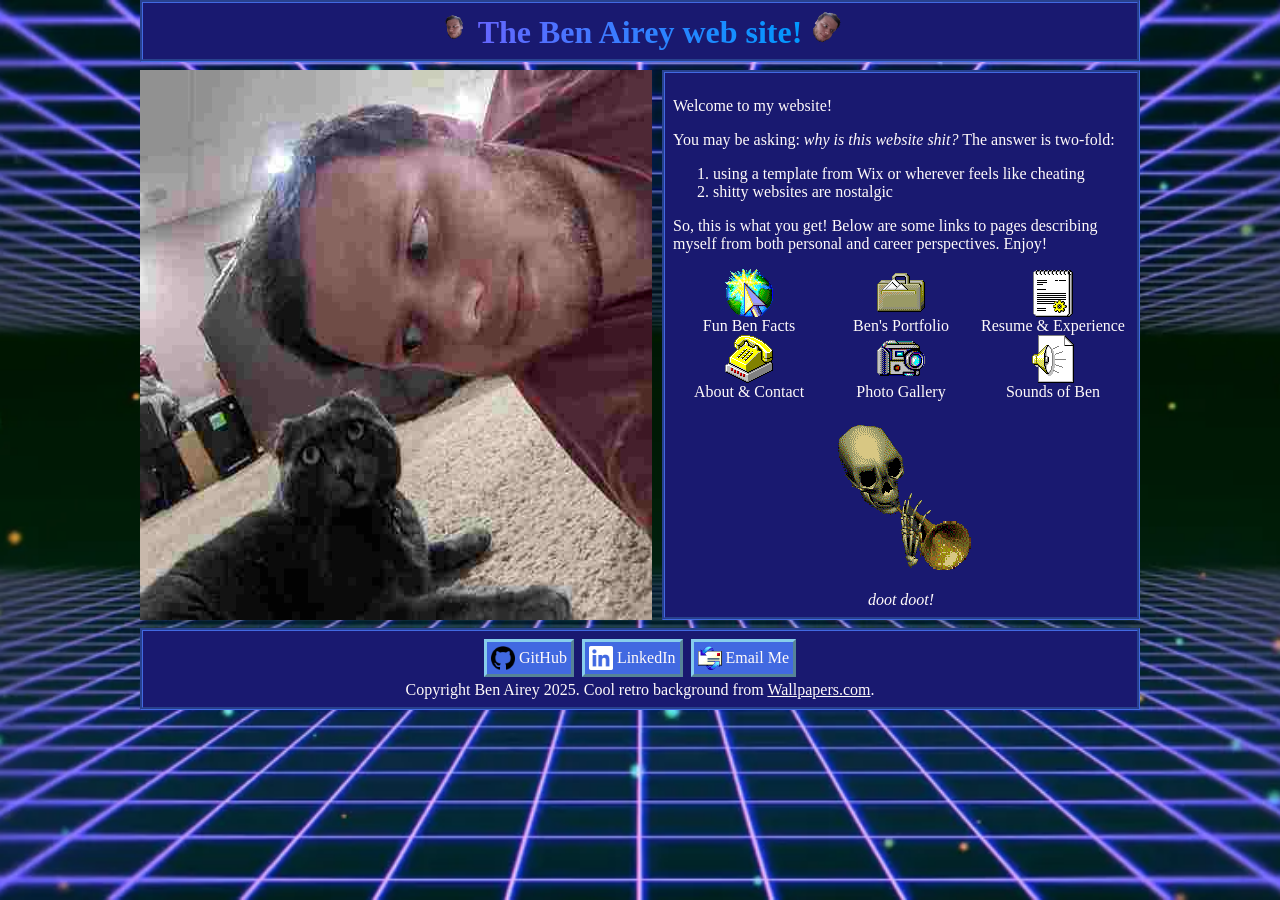
==== src/index.html @ 5516ae4f "initial commit" ====
<html>

<head>
    <meta name="viewport" content="width=devide-width, initial-scale=1.0">
    <link rel="stylesheet" href="static/main.css">
</head>

<body>
    <div class="content">
        <h1 class="centre panel">
            <img width="32px" src="static/sprites/benhead-zoom-far.gif">
            <span class="rainbow-text">The Ben Airey web site!</span>
            <img width="32px" style="transform:scaleX(-1);" src="static/sprites/benhead-tilt.gif">
        </h1>
        <div class="profile-row">
            <img class="profile-pic" src="static/sprites/ben.jpeg">
            <div class="navigation panel" style="margin-bottom: 0;">
                <p>
                    Welcome to my website!
                </p>
                <p>
                    You may be asking: <em>why is this website shit?</em> The answer is two-fold:
                </p>
                <ol>
                    <li>using a template from Wix or wherever feels like cheating</li>
                    <li>shitty websites are nostalgic</li>
                </ol>
                <p>
                    So, this is what you get! Below are some links to pages describing myself from both personal and
                    career perspectives. Enjoy!
                </p>
                <div class="navtable">
                    <div>
                        <a href="fun_facts.html">
                            <img src="static/sprites/internet_connection_wiz-4.png">
                            <br />
                            Fun Ben Facts
                        </a>
                    </div>
                    <div>
                        <a href="portfolio.html">
                            <img src="static/sprites/briefcase-4.png">
                            <br />
                            Ben's Portfolio
                        </a>
                    </div>
                    <div>
                        <a href="resume.html">
                            <img src="static/sprites/notepad_file_gear-2.png">
                            <br />
                            Resume & Experience
                        </a>
                    </div>
                    <div>
                        <a href="about.html">
                            <img src="static/sprites/modem-4.png">
                            <br />
                            About & Contact
                        </a>
                    </div>
                    <div>
                        <a href="photos.html">
                            <img src="static/sprites/camera3-2.png">
                            <br />
                            Photo Gallery
                        </a>
                    </div>
                    <div>
                        <a href="sounds.html">
                            <img src="static/sprites/soundyel-4.png">
                            <br />
                            Sounds of Ben
                        </a>
                    </div>
                </div>
                <div style="width:210px; margin:auto; text-align:center">
                    <img src="static/sprites/skeleton-doot.gif" style="margin: auto">
                    <em>doot doot!</em>
                </div>
            </div>
        </div>
        <div id="footer" class="panel">
    <div class="flexrowcenter" style="height: 32px; margin-bottom: 10px;">
        <a class="block" href="https://github.com/ben-githubs"><img class="link" src="static/sprites/github-logo.png"><span>GitHub</span></a>
        <a class="block" href="https://www.linkedin.com/in/ben-airey-569087236/"><img class="link" src="static/sprites/linkedin-logo.png"><span>LinkedIn</span></a>
        <a class="block" href="mailto:benjaminjohnairey@gmail.com"><img class="link" src="static/sprites/email.png"><span>Email Me</span></a>
    </div>
    Copyright Ben Airey 2025. Cool retro background from <a href="https://wallpapers.com/background/retro-90s-background-upd2wxyzhk9g2eds.html">Wallpapers.com</a>.
</div>
    </div>
</body>

</html>
---- src/static/main.css ----
html {
    background-image: url("sprites/retro-90s-background.webp");
    background-size: cover;
    background-position: center;
    height: 100%;
}

@media only screen and (max-width: 800px) {
    /* For mobile phones */
    .profile-row {
        flex-direction: column;
    }

    body img.profile-pic {
        width: 100%;
        margin-bottom: 8px;
    }

    body div.navbar {
        flex-flow: column nowrap;
    }

    body div.navbar a.block {
        width: 100%;
    }
}

body {
    width: 100%;
    color: snow;
    margin: 0;
}

.centre {
    width: 100%;
    text-align: center;
}

img.profile-pic {
    width: 512px;
    height: auto;
    display: block;
    padding-right: 10px;
}

div#footer {
    width: 100%;
    text-align: center;
    margin-top: 8px;
}

div.flexrowcenter {
    display: flex;
    flex-flow: row wrap;
    justify-content: center;
    align-items: center;
}

div.content {
    max-width: 1000px;
    margin-left: auto;
    margin-right: auto;
    margin-bottom: 8px;
    padding-left: 8px;
    padding-right: 8px;
}

.panel {
    box-sizing: border-box;
    background-color: midnightblue;
    border-color: royalblue;
    border-style: groove;
    padding: 8px;
    position: relative;
    margin-bottom: 8px;
}

.grid-3 {
    display: flex;
    justify-content: space-between;
}

.grid-3 .panel{
    width: 33%;
}

.panel-stamp {
    /* Something to display in bottom-left of a panel */
    position: absolute;
    bottom: 8px;
    right: 8px;
}

div.profile-row {
    display: flex
}

div.navigation {
    flex-grow: 1
}

div.navbar {
    display: flex;
    flex-flow: row wrap;
    justify-content: space-around;
    align-items: center;
    margin-top: 8px;
    margin-bottom: 0;
}

div.navtable {
    width: 100%;
    text-align: center;
    display: flex;
    flex-flow: row wrap;
    align-items: start;
    justify-content: space-between;
}

a.block {
    display: flex;
    padding: 4px;
    border-style: outset;
    background-color: royalblue;
    border-color: skyblue;
    align-items: center;
    margin-left: 4px;
    margin-right: 4px;
    text-decoration-line: none;
}

a.block:hover {
    color: snow;
    border-style: inset;
}

a.block:active {
    background-color: cornflowerblue;
}

a.block:visited {
    color: snow;
}

img.link {
    width: 24px;
}

a.block span {
    margin-left: 4px;
}

div.navtable div {
    min-width: 100px;
    flex-grow: 1;
    width: 33%;
}

a {
    color: snow;
}

a:hover {
    color: greenyellow
}

a:active {
    color: darkgreen;
}

a:visited {
    color: crimson;
}

div.navigation a {
    color: snow;
    text-decoration-line: none;
}

div.navigation a:hover {
    text-decoration-line: underline;
}

div.navigation a:active {
    color: blue;
}

.rainbow-text {
    background: linear-gradient(to right, #6666ff, #0099ff , #00ff00, #ff3399, #6666ff);
    -webkit-background-clip: text;
    background-clip: text;
    color: transparent;
    animation: rainbow_animation 6s ease-in-out infinite;
    background-size: 400% 100%;
    font-family: "Comic Sans MS", "Comic Sans"
}

@keyframes rainbow_animation {
    0%,100% {
        background-position: 0 0;
    }

    50% {
        background-position: 100% 0;
    }
}

.sound-button {
    position: absolute;
}

.sound-button:hover {
    border: 1px solid grey;
}

.photo-grid {
    display: flex;
    flex-flow: row wrap;
    justify-content: space-between;
}

.photo-panel {
    width: 33%;
    display: flex;
    flex-flow: column;
    justify-content: center;
}

.photo-panel img {
    width: 100%;
    height: auto;
    padding: 3px 0 4px 0;
}
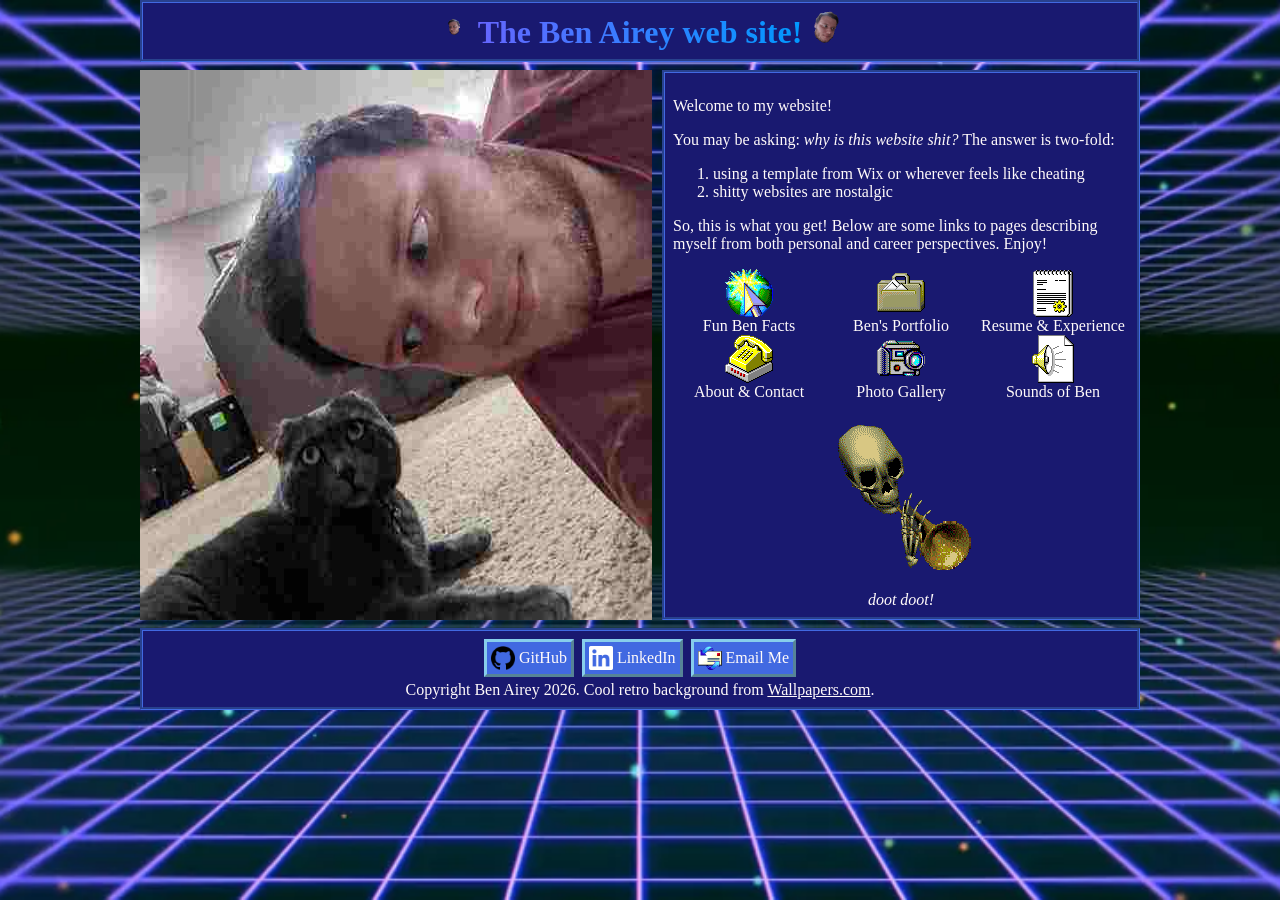
==== commit d890276f: "Use new markdown files" ====
--- a/src/index.html
+++ b/src/index.html
@@ -85,7 +85,8 @@
         <a class="block" href="https://www.linkedin.com/in/ben-airey-569087236/"><img class="link" src="static/sprites/linkedin-logo.png"><span>LinkedIn</span></a>
         <a class="block" href="mailto:benjaminjohnairey@gmail.com"><img class="link" src="static/sprites/email.png"><span>Email Me</span></a>
     </div>
-    Copyright Ben Airey 2025. Cool retro background from <a href="https://wallpapers.com/background/retro-90s-background-upd2wxyzhk9g2eds.html">Wallpapers.com</a>.
+    Copyright Ben Airey <span id="year"></span>. Cool retro background from <a href="https://wallpapers.com/background/retro-90s-background-upd2wxyzhk9g2eds.html">Wallpapers.com</a>.
+    <script>document.getElementById('year').textContent = new Date().getFullYear();</script>
 </div>
     </div>
 </body>
--- a/src/static/main.css
+++ b/src/static/main.css
@@ -2,6 +2,8 @@
     background-image: url("sprites/retro-90s-background.webp");
     background-size: cover;
     background-position: center;
+    background-attachment: fixed;
+    font-family: "Georgia", serif;
     height: 100%;
 }
 
@@ -75,6 +77,18 @@
     margin-bottom: 8px;
 }
 
+.experience {
+    width: 100%;
+}
+
+.experience:nth-child(even) .panel {
+    margin-left: auto;
+}
+
+.experience .panel {
+    width: 75%;
+}
+
 .grid-3 {
     display: flex;
     justify-content: space-between;
@@ -230,4 +244,15 @@
     width: 100%;
     height: auto;
     padding: 3px 0 4px 0;
+}
+
+.quote {
+    display: block;
+    margin-left: auto;
+    margin-right: auto;
+    width: 80%;
+    text-align: center;
+    font-size: 2em;
+    font-style: italic;
+    font-family: 'Playwrite NZ', cursive;
 }
